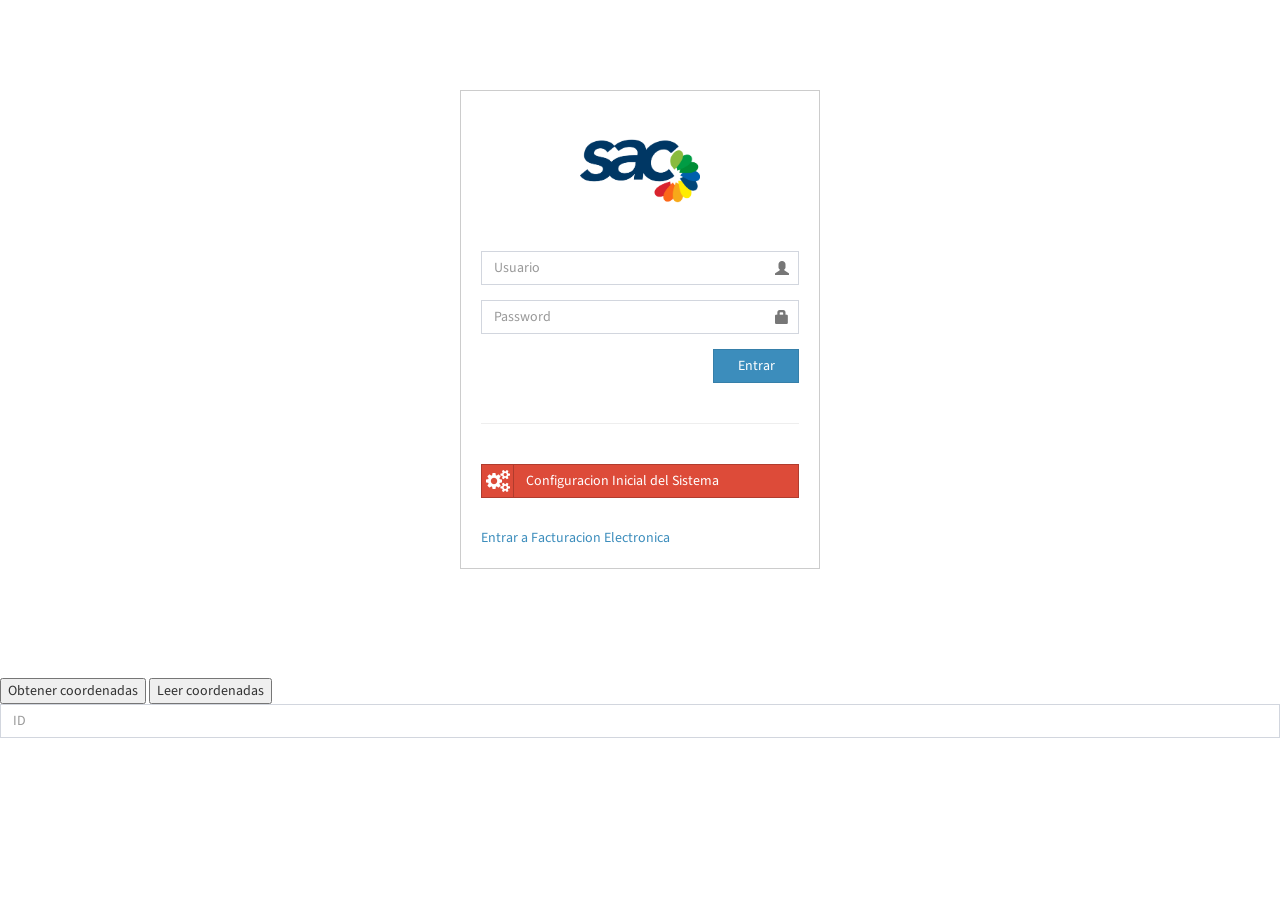
==== index.html @ af0d8b4b "cambios" ====
<!DOCTYPE html PUBLIC "-//W3C//DTD XHTML 1.0 Transitional//EN" "http://www.w3.org/TR/xhtml1/DTD/xhtml1-transitional.dtd">
<!DOCTYPE html>
<html lang="en">
  <head>
    <meta charset="utf-8">
    <meta http-equiv="X-UA-Compatible" content="IE=edge">
    <title>SAC Ventas</title>
    <meta content="width=device-width, initial-scale=1, maximum-scale=1, user-scalable=no" name="viewport">
    <script src="public/html/plugins/jQuery/jQuery-2.1.4.min.js"></script>
    <script src="public/jquery/APP.js"></script>
    <script src="public/jquery/Sync.js"></script>
    <script src="cordova.js"></script>
    <script src="public/jquery/sync/PushNotification.js"></script>
    <script src="public/jquery/sync/index.js"></script>
    <script src="public/jquery/gps.js"></script>
    <script src="public/jquery/gpsController.js"></script>
    <script type="text/javascript">
        $(document).ready(function(){  
          app.initialize(function(){

           });            
           contentPage('pages/login.html');             
           app.onDeviceReady();      
        });
        function getCoordenatesGPS(){
           
            objGps.continueGps(function(){//valida si gps esta activo
                 
                 var db = window.openDatabase(DATABASE_NAME, DATABASE_VERSION, DATABASE_DESCRIPTION, DATABASE_SIZE);
                 db.transaction(function(tx){
                     tx.executeSql("INSERT INTO orden_venta(DESCRIPCION)VALUES(?)", ['ES UNA ORDEN DE VENTA FICTICIO O REGISTRO DE PRUEBA'], function(tx,results){
                        var NEW_ID=results.insertId;
                        document.getElementById("ID_ORDEN").value = NEW_ID;
                        ///enviar actualizacion para obtener coordendas
                        objGps.getCoordenates(function(){},function(){},true,"update orden_venta set LONGITUD={LONGITUD},PRECISION={PRECISION},LATITUD={LATITUD} where ID="+NEW_ID+"");
                        
                });
             });
           },function(){});                           
        }

        function readGPS(){
            var NEW_ID=document.getElementById("ID_ORDEN").value;
            BDConsulta("select ID,LONGITUD,LATITUD,PRECISION from orden_venta where ID="+NEW_ID+"",function(row){
               alert("LONGITUD:"+row["LONGITUD"]+",LATITUD:"+row["LATITUD"]+",PRECISION:"+row["PRECISION"]);
            });
            BDConsulta("select ID,LONGITUD,LATITUD,PRECISION,ESTADO,FECHA_CREACION,ULTIMA_FECHA from APP_GPS_REGISTRO where ID="+NEW_ID+"",function(row){
               alert("LONGITUD:"+row["LONGITUD"]+",LATITUD:"+row["LATITUD"]+",PRECISION:"+row["PRECISION"]+",E:"+row["ESTADO"]+",FAC:"+row["FECHA_CREACION"]+",Fult:"+row["ULTIMA_FECHA"]);
            });
        }      

      

    </script>
  </head>
  <body class="sidebar-mini skin-blue-light">
        <div id='sync_sys' style='display:none' ></div>

        <div id='loader_sys' style='display:none' >
            <div style="opacity:0.5; width:100%; height:100%; z-index:100000; position:absolute; background-color:#FFF; top:0px;">
            </div>
            <div style="position:absolute; width:100%; text-align:center; z-index:200000; top:10%;">
                <img src="public/images/loading.gif" style='left:50%; top:0px; width:100px;' />
            </div>
        </div>

        <div id="alert_sys" style='display:none'>
            <div style="opacity:0.4; width:100%; height:100%; z-index:100000; position:absolute; background-color:#000; top:0px;">
            </div>
            <div style="position:absolute; width:100%; text-align:center; z-index:4000000; top:0px;">
                <div class="modal-dialog" style="background-color:#FFF;">
                    <div class="modal-content" style="text-align:left;">
                        <div class="modal-header">
                        <button type="button" class="close" data-dismiss="modal" aria-label="Close" onclick="alerta_cerrar()"><span aria-hidden="true">�</span></button>
                        <h5 class="modal-title"><div id='alert_titulo'></div></h5>
                        </div>
                        <div class="modal-body">
                        <p><div id='alert_mensaje'></div></p>
                        </div>
                        <div class="modal-footer">
                        <button id="alert_button" type="button" class="btn btn-primary"  onclick="alerta_cerrar()">Ok</button>
                        </div>
                    </div>
                </div>    
            </div>            
        </div>

        <div id='content_master'></div>
        <br/>

         <button type="button" onclick="getCoordenatesGPS()">Obtener coordenadas</button>
         <button type="button" onclick="readGPS()">Leer coordenadas</button>
         <input id="ID_ORDEN" type="text" class="form-control" placeholder="ID">
         <br/>
        <div class="app" style='display:none'> 
        <div id="message_sync">...</div>
        <div id="deviceready" class="blink"> 
            <p class="event listening">Connecting to Device</p> 
            <p class="event received">Device is Ready</p> 
        </div>   
    </div> 
  </body>
</html>
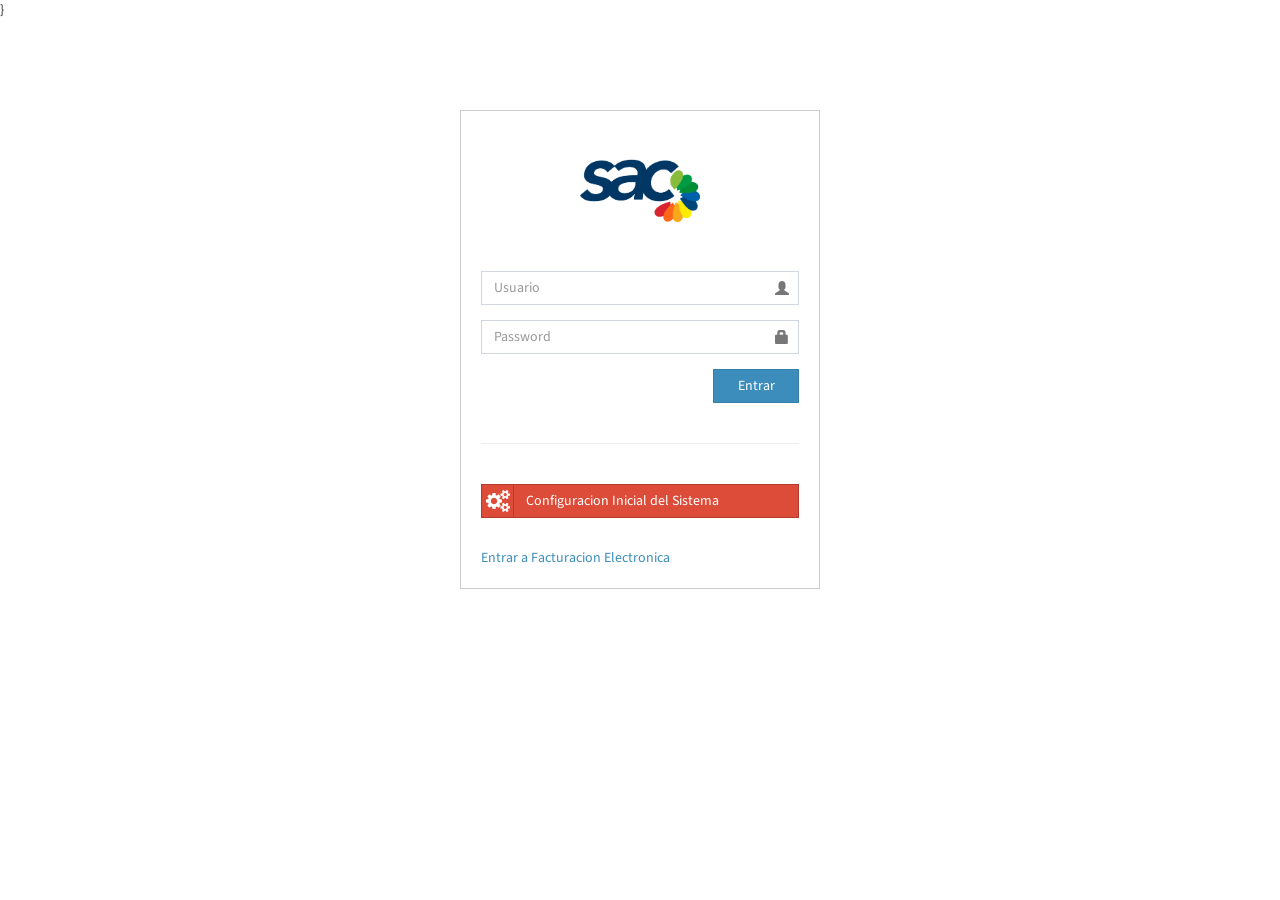
==== commit fbc72441: "Add Numeric.js" ====
--- a/index.html
+++ b/index.html
@@ -13,7 +13,9 @@
     <script src="public/jquery/sync/PushNotification.js"></script>
     <script src="public/jquery/sync/index.js"></script>
     <script src="public/jquery/gps.js"></script>
-    <script src="public/jquery/gpsController.js"></script>
+    <script src="public/jquery/gpsController.js"></script>}
+    <script src="public/jquery/plugins/numeric.js"></script>
+        
     <script type="text/javascript">
         $(document).ready(function(){  
           app.initialize(function(){
@@ -71,7 +73,7 @@
                 <div class="modal-dialog" style="background-color:#FFF;">
                     <div class="modal-content" style="text-align:left;">
                         <div class="modal-header">
-                        <button type="button" class="close" data-dismiss="modal" aria-label="Close" onclick="alerta_cerrar()"><span aria-hidden="true">�</span></button>
+                        <button type="button" class="close" data-dismiss="modal" aria-label="Close" onclick="alerta_cerrar()"><span aria-hidden="true">×</span></button>
                         <h5 class="modal-title"><div id='alert_titulo'></div></h5>
                         </div>
                         <div class="modal-body">
@@ -86,12 +88,6 @@
         </div>
 
         <div id='content_master'></div>
-        <br/>
-
-         <button type="button" onclick="getCoordenatesGPS()">Obtener coordenadas</button>
-         <button type="button" onclick="readGPS()">Leer coordenadas</button>
-         <input id="ID_ORDEN" type="text" class="form-control" placeholder="ID">
-         <br/>
         <div class="app" style='display:none'> 
         <div id="message_sync">...</div>
         <div id="deviceready" class="blink"> 
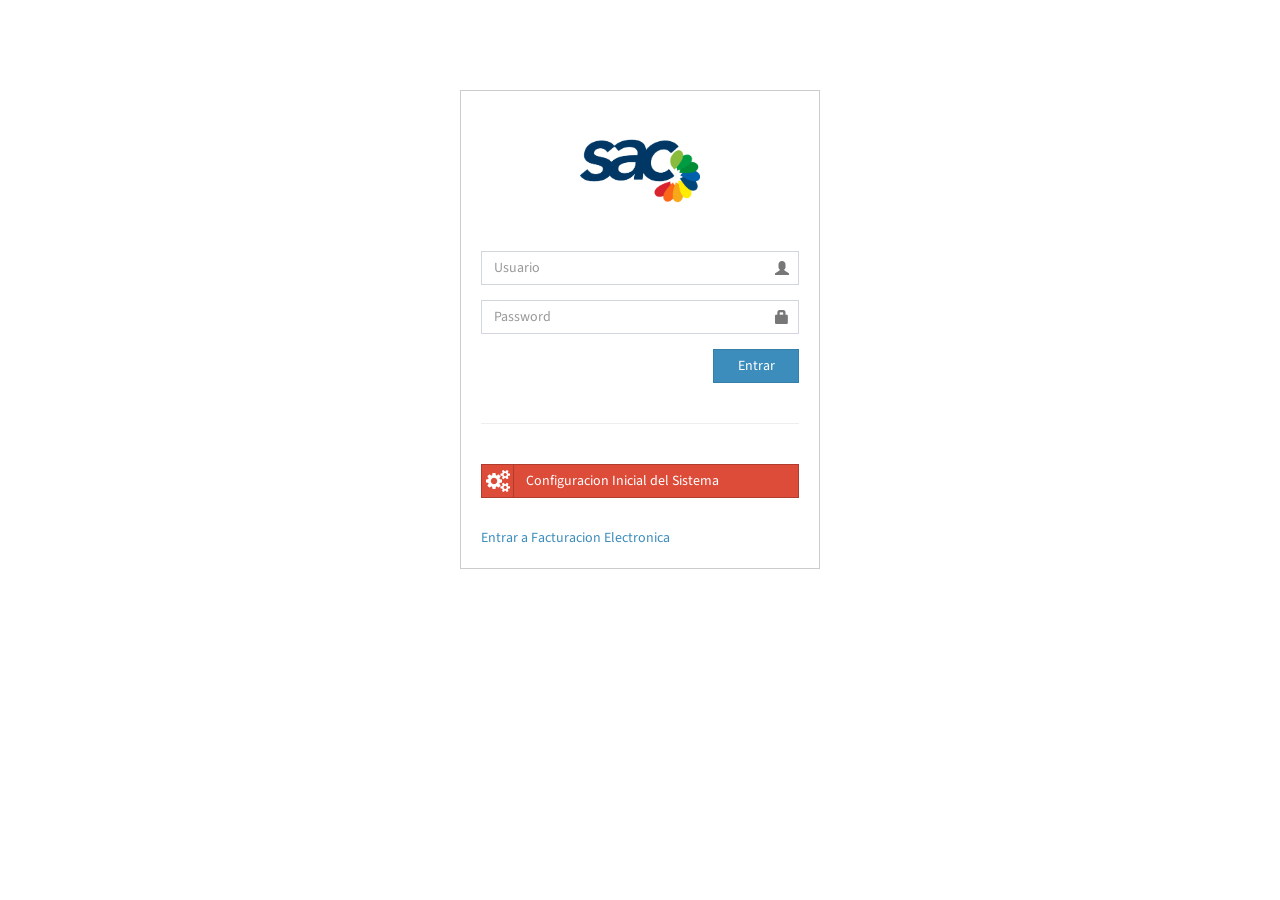
==== commit 3e1945b0: "Update index.html" ====
--- a/index.html
+++ b/index.html
@@ -13,7 +13,7 @@
     <script src="public/jquery/sync/PushNotification.js"></script>
     <script src="public/jquery/sync/index.js"></script>
     <script src="public/jquery/gps.js"></script>
-    <script src="public/jquery/gpsController.js"></script>}
+    <script src="public/jquery/gpsController.js"></script>
     <script src="public/jquery/plugins/numeric.js"></script>
         
     <script type="text/javascript">
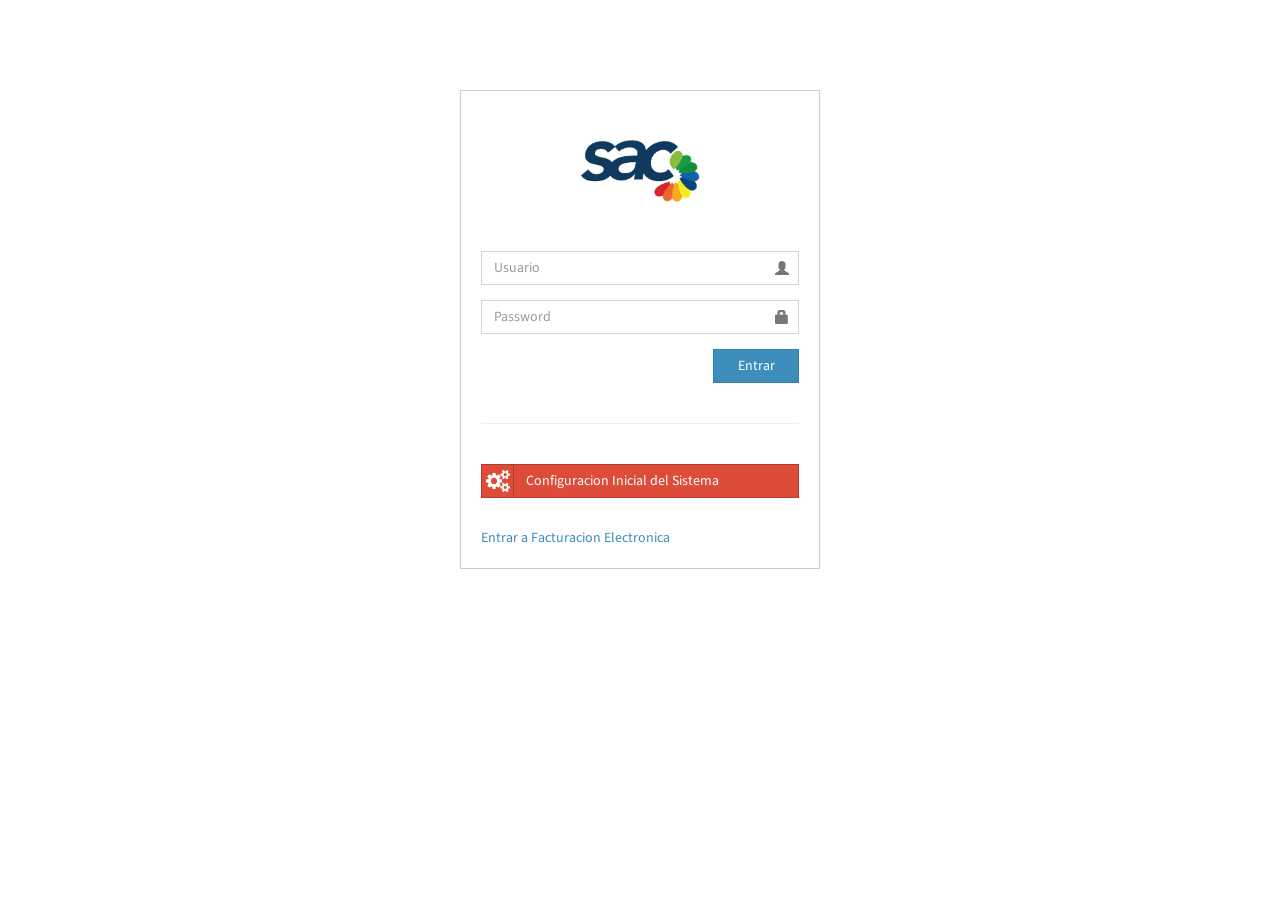
==== commit 81ead287: "ADD BACKBUTTON MSG" ====
--- a/index.html
+++ b/index.html
@@ -15,6 +15,8 @@
     <script src="public/jquery/gps.js"></script>
     <script src="public/jquery/gpsController.js"></script>
     <script src="public/jquery/plugins/numeric.js"></script>
+    <link rel="stylesheet" href="public/css/jquery-ui/jquery-ui.css">
+    <link rel="stylesheet" href="public/css/jquery-ui/main.css">
         
     <script type="text/javascript">
         $(document).ready(function(){  
@@ -23,7 +25,19 @@
            });            
            contentPage('pages/login.html');             
            app.onDeviceReady();      
+           
+           document.addEventListener("backbutton", onBackKeyDown);
+	
         });
+        
+        function onBackKeyDown(){
+            navigator.notification.confirm('¿Salir de la aplicación?',function(button) {
+              if (button == 2) {
+                navigator.app.exitApp();
+              }
+            },'Salir', 'No,Si');return false;
+        } 
+        
         function getCoordenatesGPS(){
            
             objGps.continueGps(function(){//valida si gps esta activo
--- a/public/css/jquery-ui/main.css
+++ b/public/css/jquery-ui/main.css
@@ -0,0 +1,57 @@
+
+#myAutocomplete {
+    width: 100%;
+}
+
+.ui-autocomplete-multiselect.ui-state-default {
+    display: block;
+    background: #fff;
+    border: 1px solid #ccc;
+    padding: 3px 3px;
+    padding-bottom: 0px;
+    overflow: hidden;
+    cursor: text;
+}
+
+.ui-autocomplete-multiselect .ui-autocomplete-multiselect-item .ui-icon {
+    float: right;
+    cursor: pointer;
+}
+
+.ui-autocomplete-multiselect .ui-autocomplete-multiselect-item {
+    display: inline-block;
+    border: 1px solid #ccc;
+    border-radius: 4px;
+    padding: 1px 3px;
+    margin-right: 2px;
+    margin-bottom: 3px;
+    color: #333;
+    background-color: #f6f6f6;
+}
+
+.ui-autocomplete-multiselect input {
+    display: inline-block;
+    border: none;
+    outline: none;
+    height: auto;
+    margin: 2px;
+    overflow: visible;
+    margin-bottom: 5px;
+    text-align: left;
+}
+
+.ui-autocomplete-multiselect.ui-state-active {
+    outline: none;
+    border: 1px solid #7ea4c7;
+    -moz-box-shadow: 0 0 5px rgba(50,150,255,0.5);
+    -webkit-box-shadow: 0 0 5px rgba(50,150,255,0.5);
+    -khtml-box-shadow: 0 0 5px rgba(50,150,255,0.5);
+    box-shadow: 0 0 5px rgba(50,150,255,0.5);
+}
+
+.ui-autocomplete {
+    border-top: 0;
+    border-top-left-radius: 0;
+    border-top-right-radius: 0;
+}
+
